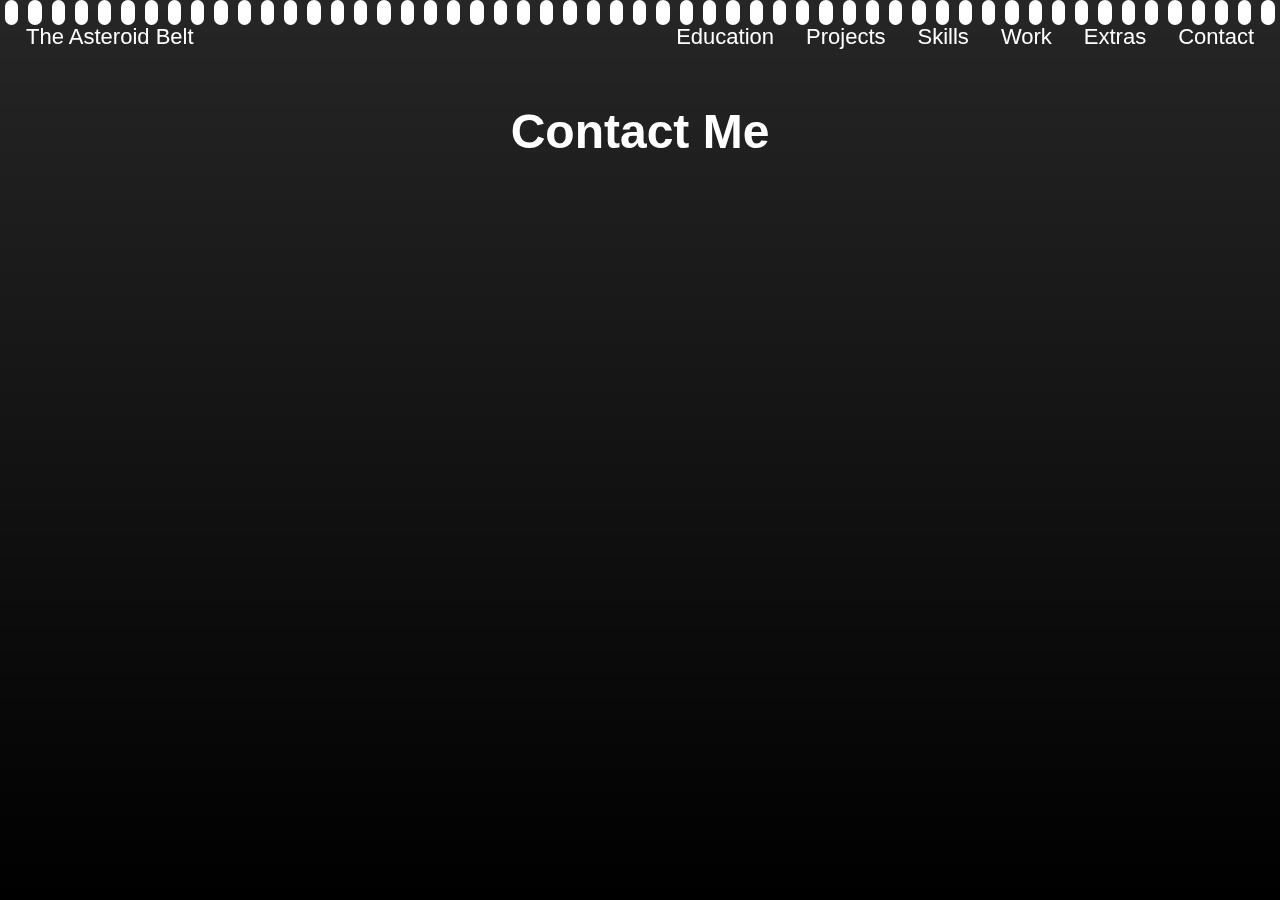
==== contact.html @ c5fece08 "new pages" ====
<!DOCTYPE html>
<html lang="en">
<head>
    <link rel="stylesheet" href="pw.css">
</head>
<body>
    <div class="background">
        <div class="container">
            <meta><div class="squares">
                <span style="--i:11"></span>
                <span style="--i:21"></span>
                <span style="--i:22"></span>
                <span style="--i:14"></span>
                <span style="--i:35"></span>
                <span style="--i:26"></span>
                <span style="--i:12"></span>
                <span style="--i:23"></span>
                <span style="--i:29"></span>
                <span style="--i:15"></span>
                <span style="--i:13"></span>
                <span style="--i:25"></span>
                <span style="--i:17"></span>
                <span style="--i:28"></span>
                <span style="--i:16"></span>
                <span style="--i:24"></span>
                <span style="--i:10"></span>
                <span style="--i:21"></span>
                <span style="--i:14"></span>
                <span style="--i:11"></span>
                <span style="--i:12"></span>
                <span style="--i:22"></span>
                <span style="--i:31"></span>
                <span style="--i:18"></span>
                <span style="--i:28"></span>
                <span style="--i:12"></span>
                <span style="--i:19"></span>
                <span style="--i:22"></span>
                <span style="--i:29"></span>
                <span style="--i:17"></span>
                <span style="--i:23"></span>
                <span style="--i:41"></span>
                <span style="--i:32"></span>
                <span style="--i:24"></span>
                <span style="--i:13"></span>
                <span style="--i:25"></span>
                <span style="--i:35"></span>
                <span style="--i:28"></span>
                <span style="--i:20"></span>
                <span style="--i:18"></span>
                <span style="--i:29"></span>
                <span style="--i:23"></span>
                <span style="--i:13"></span>
                <span style="--i:32"></span>
                <span style="--i:25"></span>
                <span style="--i:17"></span>
                <span style="--i:26"></span>
                <span style="--i:34"></span>
                <span style="--i:19"></span>
                <span style="--i:21"></span>
                <span style="--i:29"></span>
                <span style="--i:18"></span>
                <span style="--i:31"></span>
                <span style="--i:27"></span>
                <span style="--i:22"></span>
            </div></meta>
        </div>
    </div>

    <div class="content">
        <div class = "top-bar">
            <a href="contact.html">Contact</a>
            <a href="extras.html">Extras</a>
            <a href="work.html">Work</a>
            <a href="skills.html">Skills</a>
            <a href="projects.html">Projects</a>
            <a href="education.html">Education</a>
            <a href="index.html" class="home">The Asteroid Belt</a>
        </div>
        <div class="title">
            <h2>Contact Me</h2>
        </div>
    </div>
    
    
    

</body>
</html>
---- pw.css ----
*
{
    margin: 0;
    padding: 0;
    box-sizing: border-box;
}

.top-bar
{
    margin: 10px;
    overflow: hidden;
    
}

.top-bar a
{
    float: right;
    color: white;
    text-align: center;
    padding: 14px 16px;
    text-decoration: none;
    font-size: 22px;
    font-family: Verdana, Geneva, Tahoma, sans-serif;
}

.top-bar a.home
{
    float: left;
}



body .background
{
    position: fixed;
    top: 0;
    left: 0;
    z-index: 0;
    width: 100%;
    height: 100%;
    background: linear-gradient(rgba(0, 0, 0, 0.85),rgb(0, 0, 0)); 
}

body .content
{
    position: relative;
    z-index: 1;
}

body .title
{
    margin: 40px;
    text-align: center;
    color: white;
    font-family: 'Gill Sans', 'Gill Sans MT', Calibri, 'Trebuchet MS', sans-serif;
    font-size: 200%;
}
.container
{
    position: relative;
    width: 100%;
    min-height: 100vh;
    overflow: hidden;
}
.squares
{
    position: relative;
    display: flex;
}
.squares span
{
    position: relative;
    width: 25px;
    height: 25px;
    background: rgb(255, 255, 255);
    margin: 0 5px;
    border-radius: 10px;
    animation: animate 15s linear infinite;
    animation-duration: calc(125s/var(--i));
}
@keyframes animate
{
    0%
    {
        transform: translateY(100vh) scale(0);
    }
    100%
    {
        transform: translateY(-10vh) scale(1);
    }
}

.wrapper {
    display: flex;  
    flex-flow: row nowrap;
    font-weight: bold;
    text-align: center; 

}

.pwrapper > *
{
    padding: 10px;
    flex: 1 100%;
}

.projecttitles
{
    padding-top: 30px;
    color: white;
    font-size: 30px;
    font-family: Verdana, Geneva, Tahoma, sans-serif;
    padding-left: 20px;
}

.images
{
    
    
    float: left;
    width: 50%;
}

.text::after {
    content: "";
    display: table;
    clear: both;
  }

.text
{
    color: white;
    font-family: Verdana, Geneva, Tahoma, sans-serif;
    font-size: 15px;
}

@media screen and (max-width: 600px) {
    .images {
      width: 100%;
    }
}

.center {
    display: block;
    margin-left: auto;
    margin-right: auto;
    width: 50%;
}
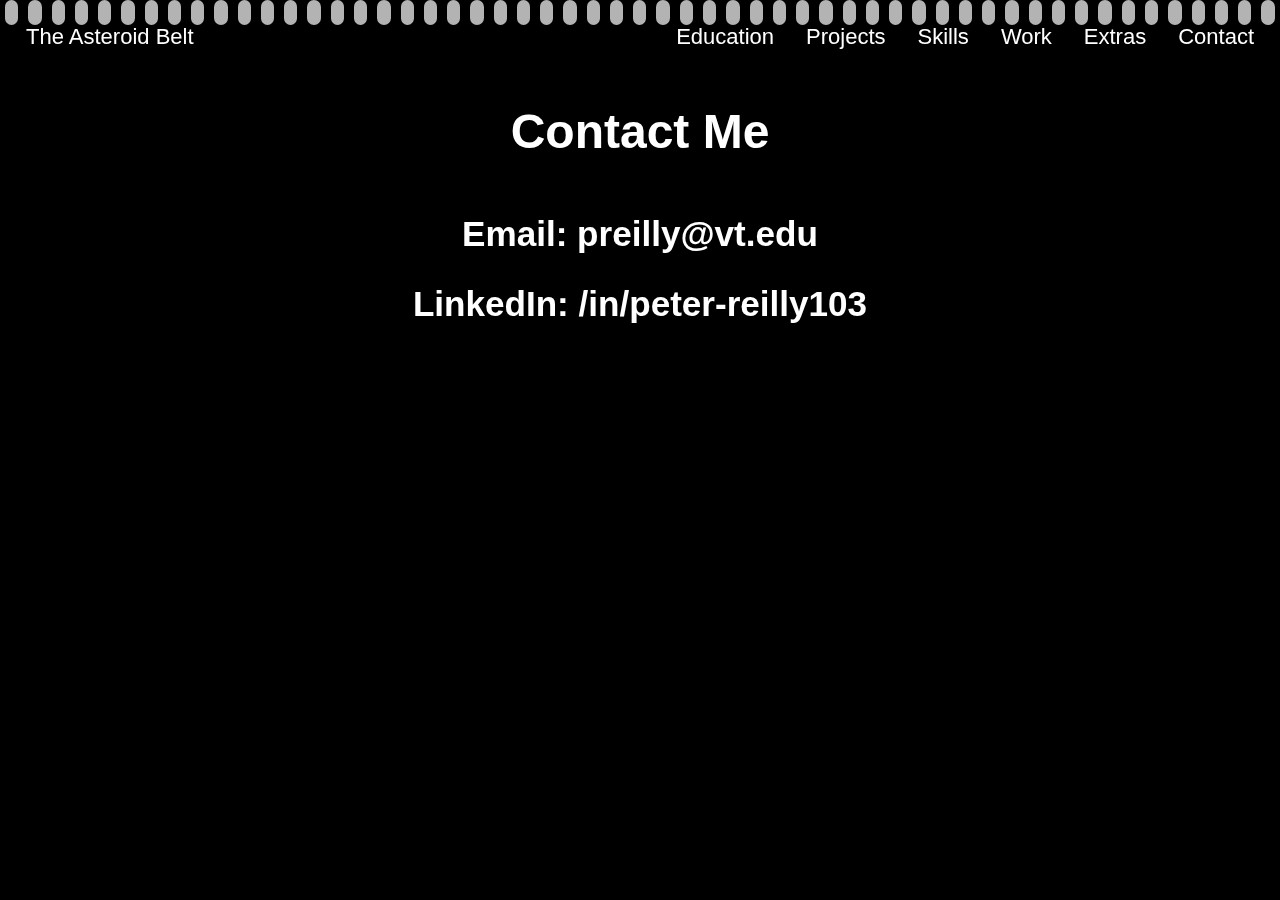
==== commit b03422e5: "skills partially done" ====
--- a/contact.html
+++ b/contact.html
@@ -79,6 +79,10 @@
         <div class="title">
             <h2>Contact Me</h2>
         </div>
+        <div class="contact">
+            <h3>Email: preilly@vt.edu</h3>
+            <h3>LinkedIn: /in/peter-reilly103</h3>
+        </div>
     </div>
     
     
--- a/pw.css
+++ b/pw.css
@@ -28,7 +28,11 @@
     float: left;
 }
 
-
+body
+{
+    position: relative;
+    background-color: black;
+}
 
 body .background
 {
@@ -39,6 +43,7 @@
     width: 100%;
     height: 100%;
     background: linear-gradient(rgba(0, 0, 0, 0.85),rgb(0, 0, 0)); 
+    opacity: 0.7;
 }
 
 body .content
@@ -102,6 +107,7 @@
 {
     padding: 10px;
     flex: 1 100%;
+    
 }
 
 .projecttitles
@@ -110,7 +116,8 @@
     color: white;
     font-size: 30px;
     font-family: Verdana, Geneva, Tahoma, sans-serif;
-    padding-left: 20px;
+    width: 50%;
+    text-align: center;
 }
 
 .images
@@ -147,3 +154,125 @@
     width: 50%;
 }
 
+.asteroids
+{
+    position: relative;
+    width: 600px;  /* Adjust as needed */
+    height: 600px; /* Adjust as needed */
+    margin: 90px auto; /* Center the container horizontally */
+    
+
+    animation: spin 30s infinite linear;
+}
+
+.asteroids>img
+{
+    position: absolute;
+    width: 100px;
+    height: 100px;
+    top: 50%;
+    left: 50%;
+    transform: translate(-50%, -50%) rotate(calc(var(--angle) * 1deg)) translate(0, -250px);
+    /*transform-origin: 50% 150px;  Adjust based on the radius */
+    
+}
+
+.central img
+{
+    position: absolute;
+    width: 100px;
+    height: 100px;
+    top: 42%;
+    left: 42%;
+    animation: reversed 30s infinite linear;
+}
+
+@keyframes spin {
+    0% {
+      transform: rotate(-360deg);
+    }
+}
+
+@keyframes reversed{
+    0% {
+        transform: rotate(360deg);
+    }   
+}
+
+.aboutme
+{
+    width: 100%;
+    padding-top: 100px;
+}
+
+.aboutme img
+{
+    height: 400px;
+    width: 300px;
+}
+
+.aboutme p
+{
+    width: 75%;
+    margin: 0 auto;
+    padding-top: 50px;
+    padding-bottom: 300px;
+    text-align: center;
+    color: white;
+    font-family: Verdana, Geneva, Tahoma, sans-serif;
+}
+
+.extrat::after
+{
+    content: "";
+    display: table;
+    clear: both;
+}
+
+.extrat
+{
+    color: white;
+    font-family: Verdana, Geneva, Tahoma, sans-serif;
+    font-size: 15px;
+    text-align: center;
+    padding-right: 100px;
+    line-height: 1.5;
+    
+}
+
+.contact
+{
+    color: white;
+    font-family: Verdana, Geneva, Tahoma, sans-serif;
+    font-size: 30px;
+    text-align: center;
+    line-height: 2;
+}
+
+::-webkit-scrollbar {
+    width: 5px;
+}
+
+::-webkit-scrollbar-thumb {
+    background: grey;
+    border-radius: 5px;
+}
+
+.skillBox
+{
+    width: 25%;
+    border: solid;
+    border-width: 4px;
+    border-color: white;
+    border-radius: 5px;
+    margin: 0px auto;
+}
+
+.skillBox p
+{
+    color: white;
+    font-family: Verdana, Geneva, Tahoma, sans-serif;
+    line-height: 1.75;
+    text-align: center;
+    font-size: 22px;
+}